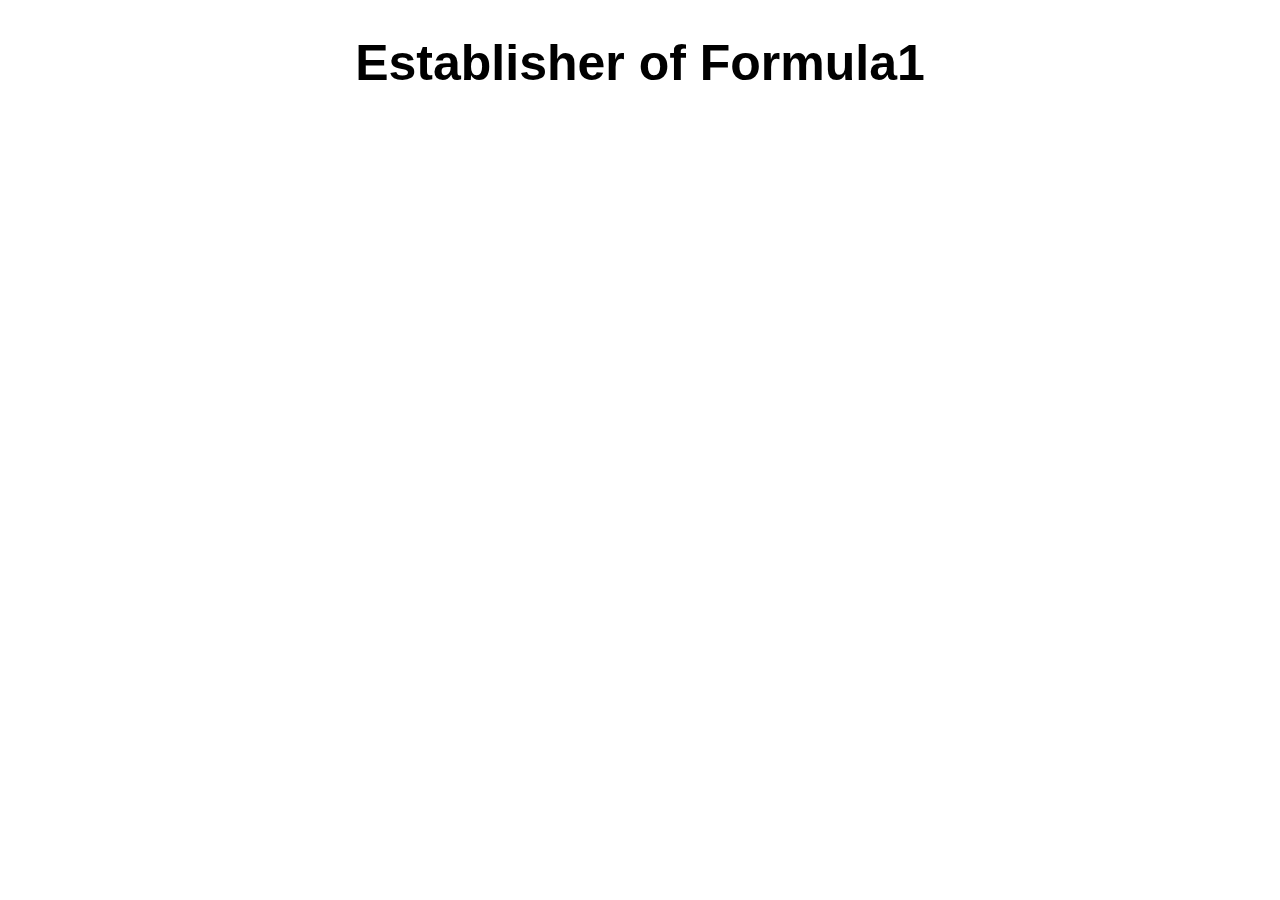
==== establisherF1.html @ b0629412 "add third page" ====
<!DOCTYPE html>
<html lang="en">
<head>
    <meta charset="UTF-8">
    <meta http-equiv="X-UA-Compatible" content="IE=edge">
    <meta name="viewport" content="width=device-width, initial-scale=1.0">
    <title>Establisher of Formula1</title>
    <link rel="stylesheet" href="establisherF1.css">
</head>
<body>
    <header>
        <H1 class="Head">Establisher of Formula1</H1>
    </header>
</body>
</html>
---- establisherF1.css ----
.Head{
    text-align: center;
    color: black;
    font-family: Impact, Haettenschweiler, 'Arial Narrow Bold', sans-serif;
    font-size: 50px;
}
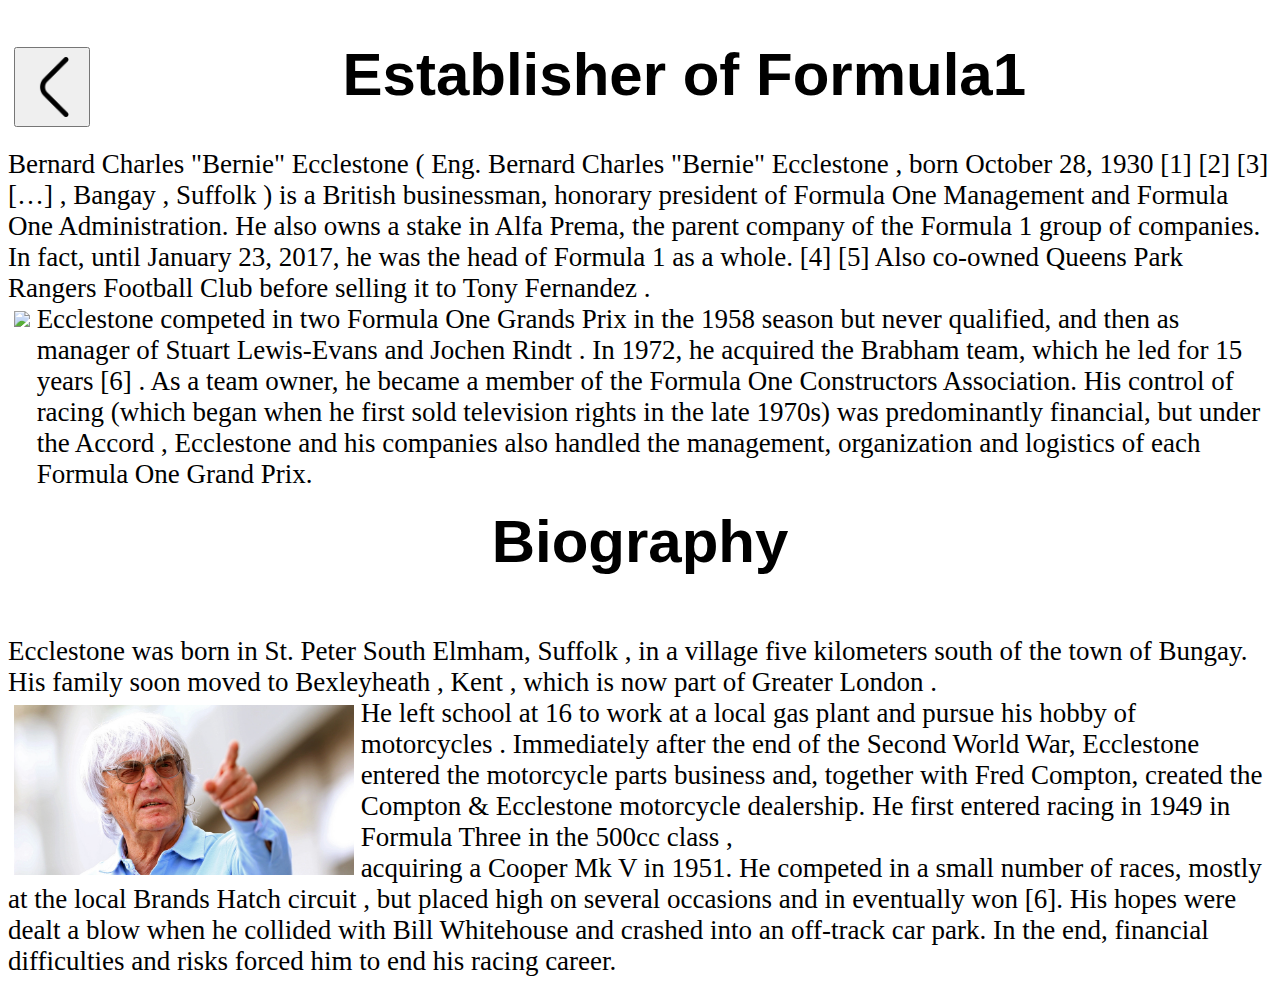
==== commit 15b6d63c: "Finish third page" ====
--- a/establisherF1.html
+++ b/establisherF1.html
@@ -9,7 +9,36 @@
 </head>
 <body>
     <header>
-        <H1 class="Head">Establisher of Formula1</H1>
+        <h1>
+            <button class="Back" id="BackM">
+                <a href="./index.html" target="_parent"><img src="./images/free-icon-font-angle-left-3916912.png" class="Back"></a>
+            </button>
+            Establisher of Formula1
+        </h1>
     </header>
+
+    <main>
+        <section>
+            <p class="main">
+                Bernard Charles "Bernie" Ecclestone ( Eng.  Bernard Charles "Bernie" Ecclestone , born October 28, 1930 [1] [2] [3] […] , Bangay , Suffolk ) is a British businessman, honorary president of Formula One Management and Formula One Administration. He also owns a stake in Alfa Prema, the parent company of the Formula 1 group of companies. In fact, until January 23, 2017, he was the head of Formula 1 as a whole. [4] [5] Also co-owned Queens Park Rangers Football Club before selling it to Tony Fernandez .
+                <br>
+                <img src="https://s0.rbk.ru/v6_top_pics/media/img/3/57/756536617195573.jpg" class="Berni">
+                Ecclestone competed in two Formula One Grands Prix in the 1958 season but never qualified, and then as manager of Stuart Lewis-Evans and Jochen Rindt . In 1972, he acquired the Brabham team, which he led for 15 years [6] . As a team owner, he became a member of the Formula One Constructors Association. His control of racing (which began when he first sold television rights in the late 1970s) was predominantly financial, but under the Accord , Ecclestone and his companies also handled the management, organization and logistics of each Formula One Grand Prix.
+            </p>
+        </section>
+        <section>
+            <h3 class="Biography">
+                Biography
+            </h3>
+
+            <p class="BiographyP">
+                Ecclestone was born in St. Peter South Elmham, Suffolk , in a village five kilometers south of the town of Bungay. His family soon moved to Bexleyheath , Kent , which is now part of Greater London .
+                <br>
+                <img src="./images/bernie-ecclestone8975456.jpg" class="EclstoneImg">
+                He left school at 16 to work at a local gas plant and pursue his hobby of motorcycles . Immediately after the end of the Second World War, Ecclestone entered the motorcycle parts business and, together with Fred Compton, created the Compton & Ecclestone motorcycle dealership. He first entered racing in 1949 in Formula Three in the 500cc class ,
+                <br> acquiring a Cooper Mk V in 1951. He competed in a small number of races, mostly at the local Brands Hatch circuit , but placed high on several occasions and in eventually won [6]. His hopes were dealt a blow when he collided with Bill Whitehouse and crashed into an off-track car park. In the end, financial difficulties and risks forced him to end his racing career.
+            </p>
+        </section>
+    </main>
 </body>
 </html>--- a/establisherF1.css
+++ b/establisherF1.css
@@ -3,4 +3,52 @@
     color: black;
     font-family: Impact, Haettenschweiler, 'Arial Narrow Bold', sans-serif;
     font-size: 50px;
+}
+
+.Back{
+    height: 60px;
+    float: left;
+    margin: 0.5% 0.5% 0% 0.5%;
+}
+
+#BackM{
+    height: 80px;
+}
+
+h1{
+    color: black;
+    text-align: center;
+    font-family: Impact, Haettenschweiler, 'Arial Narrow Bold', sans-serif;
+    font-size: 60px;
+}
+
+.main{
+    color: black;
+    font-size: 27px;
+    text-align: left;
+}
+
+.Berni{
+    float: left;
+    margin: 0.5% 0.5% 0% 0.5%;
+    height: 180px;
+}
+
+.Biography{
+    text-align: center;
+    font-size: 60px;
+    font-family: Impact, Haettenschweiler, 'Arial Narrow Bold', sans-serif;
+    margin-top: -10px;
+}
+
+.BiographyP{
+    color: black;
+    font-size: 27px;
+    text-align: left;
+}
+
+.EclstoneImg{
+    float: left;
+    margin: 0.5% 0.5% 0% 0.5%;
+    height: 170px;
 }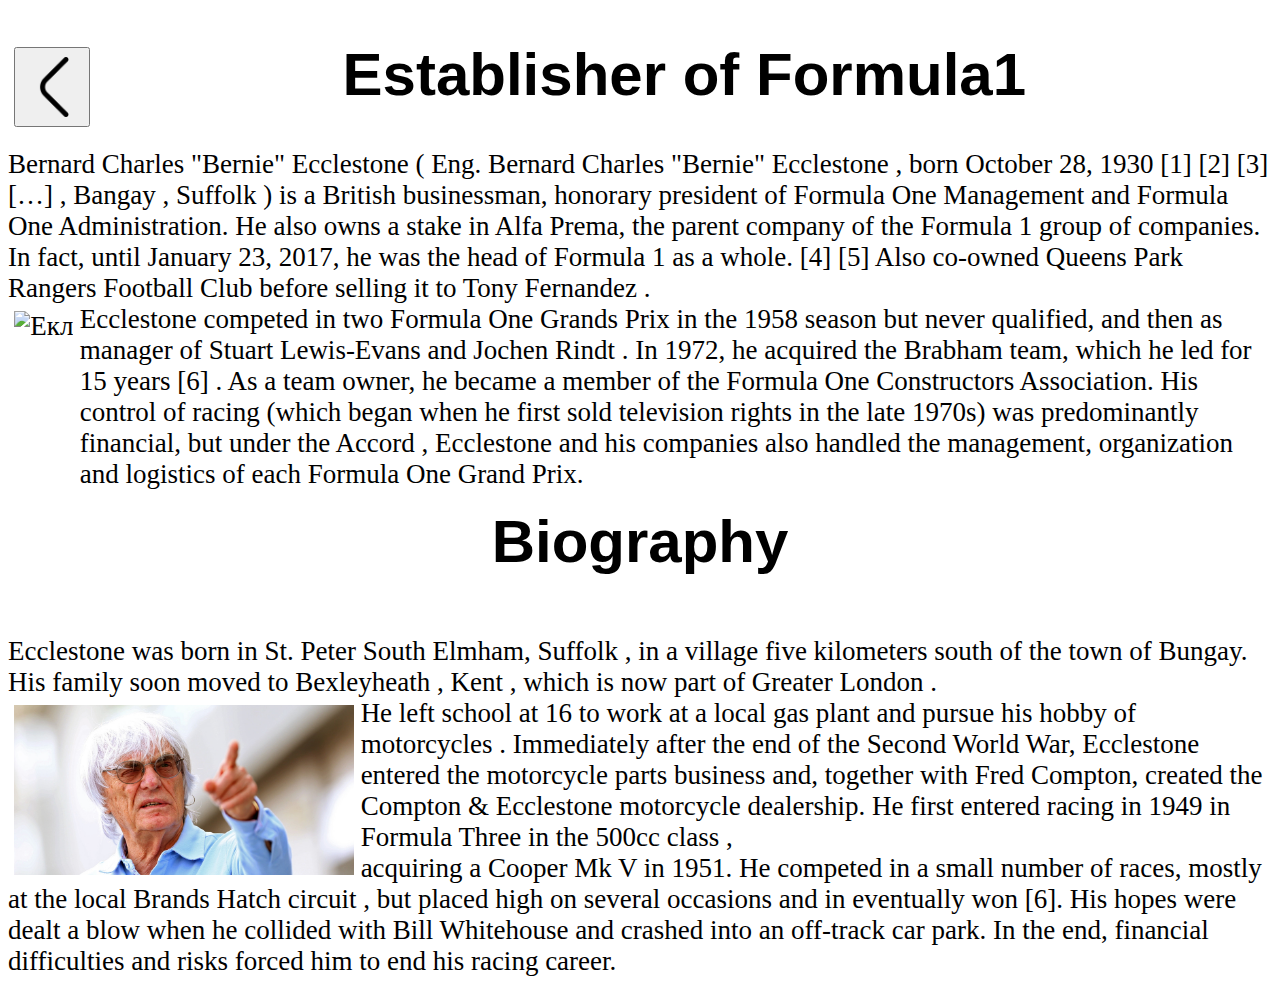
==== commit 34478c99: "add alt to imgs" ====
--- a/establisherF1.html
+++ b/establisherF1.html
@@ -22,7 +22,7 @@
             <p class="main">
                 Bernard Charles "Bernie" Ecclestone ( Eng.  Bernard Charles "Bernie" Ecclestone , born October 28, 1930 [1] [2] [3] […] , Bangay , Suffolk ) is a British businessman, honorary president of Formula One Management and Formula One Administration. He also owns a stake in Alfa Prema, the parent company of the Formula 1 group of companies. In fact, until January 23, 2017, he was the head of Formula 1 as a whole. [4] [5] Also co-owned Queens Park Rangers Football Club before selling it to Tony Fernandez .
                 <br>
-                <img src="https://s0.rbk.ru/v6_top_pics/media/img/3/57/756536617195573.jpg" class="Berni">
+                <img src="https://s0.rbk.ru/v6_top_pics/media/img/3/57/756536617195573.jpg" class="Berni" alt="Екл">
                 Ecclestone competed in two Formula One Grands Prix in the 1958 season but never qualified, and then as manager of Stuart Lewis-Evans and Jochen Rindt . In 1972, he acquired the Brabham team, which he led for 15 years [6] . As a team owner, he became a member of the Formula One Constructors Association. His control of racing (which began when he first sold television rights in the late 1970s) was predominantly financial, but under the Accord , Ecclestone and his companies also handled the management, organization and logistics of each Formula One Grand Prix.
             </p>
         </section>
@@ -34,7 +34,7 @@
             <p class="BiographyP">
                 Ecclestone was born in St. Peter South Elmham, Suffolk , in a village five kilometers south of the town of Bungay. His family soon moved to Bexleyheath , Kent , which is now part of Greater London .
                 <br>
-                <img src="./images/bernie-ecclestone8975456.jpg" class="EclstoneImg">
+                <img src="./images/bernie-ecclestone8975456.jpg" class="EclstoneImg" alt="Еклстоун">
                 He left school at 16 to work at a local gas plant and pursue his hobby of motorcycles . Immediately after the end of the Second World War, Ecclestone entered the motorcycle parts business and, together with Fred Compton, created the Compton & Ecclestone motorcycle dealership. He first entered racing in 1949 in Formula Three in the 500cc class ,
                 <br> acquiring a Cooper Mk V in 1951. He competed in a small number of races, mostly at the local Brands Hatch circuit , but placed high on several occasions and in eventually won [6]. His hopes were dealt a blow when he collided with Bill Whitehouse and crashed into an off-track car park. In the end, financial difficulties and risks forced him to end his racing career.
             </p>
